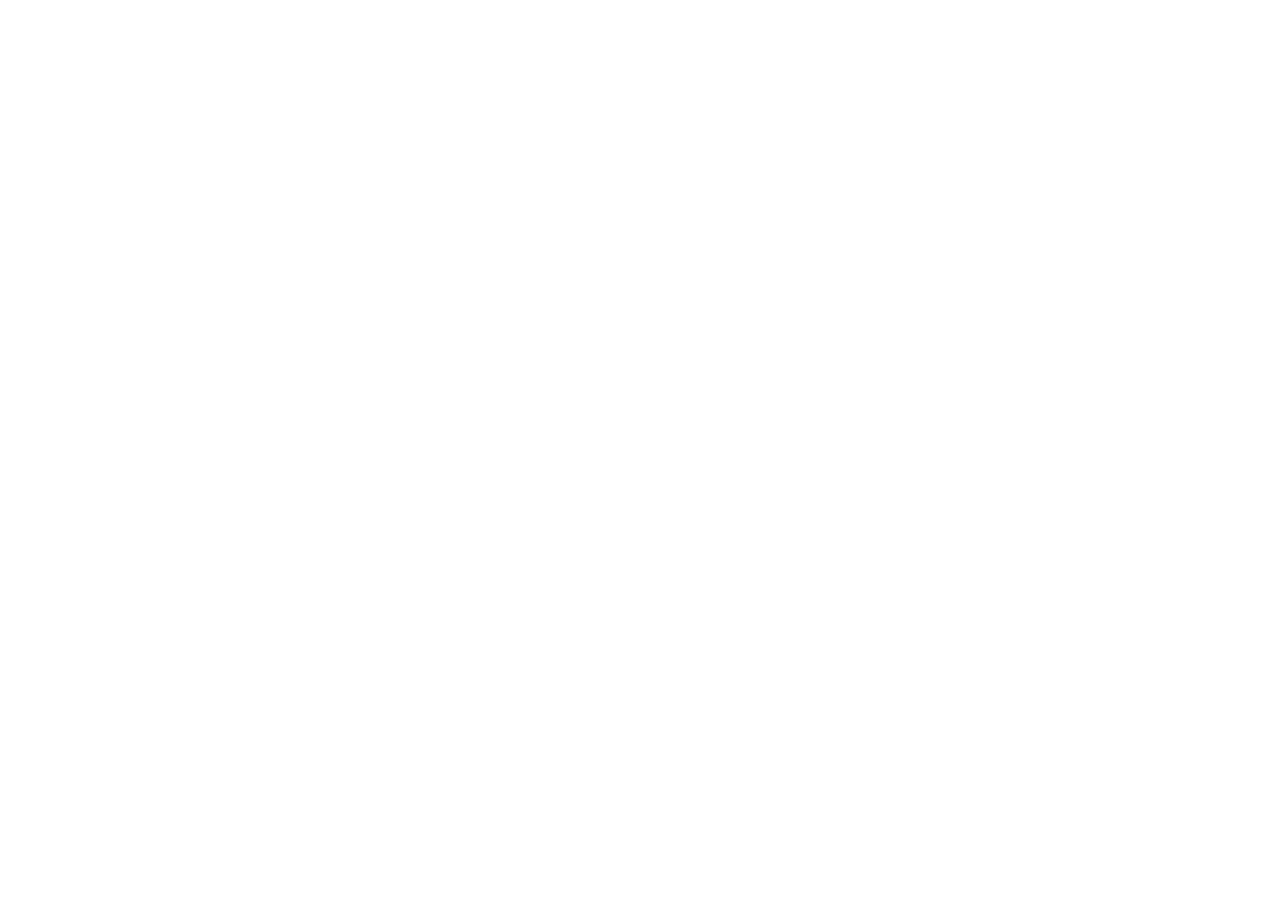
==== index.html @ 403a1d89 "setup html for quiz app" ====
<!DOCTYPE html>
<html lang="en">
<head>
    <meta charset="UTF-8">
    <meta name="viewport" content="width=device-width, initial-scale=1.0">
    <title>Mini Quiz App</title>
</head>
<body>
    
</body>
</html>
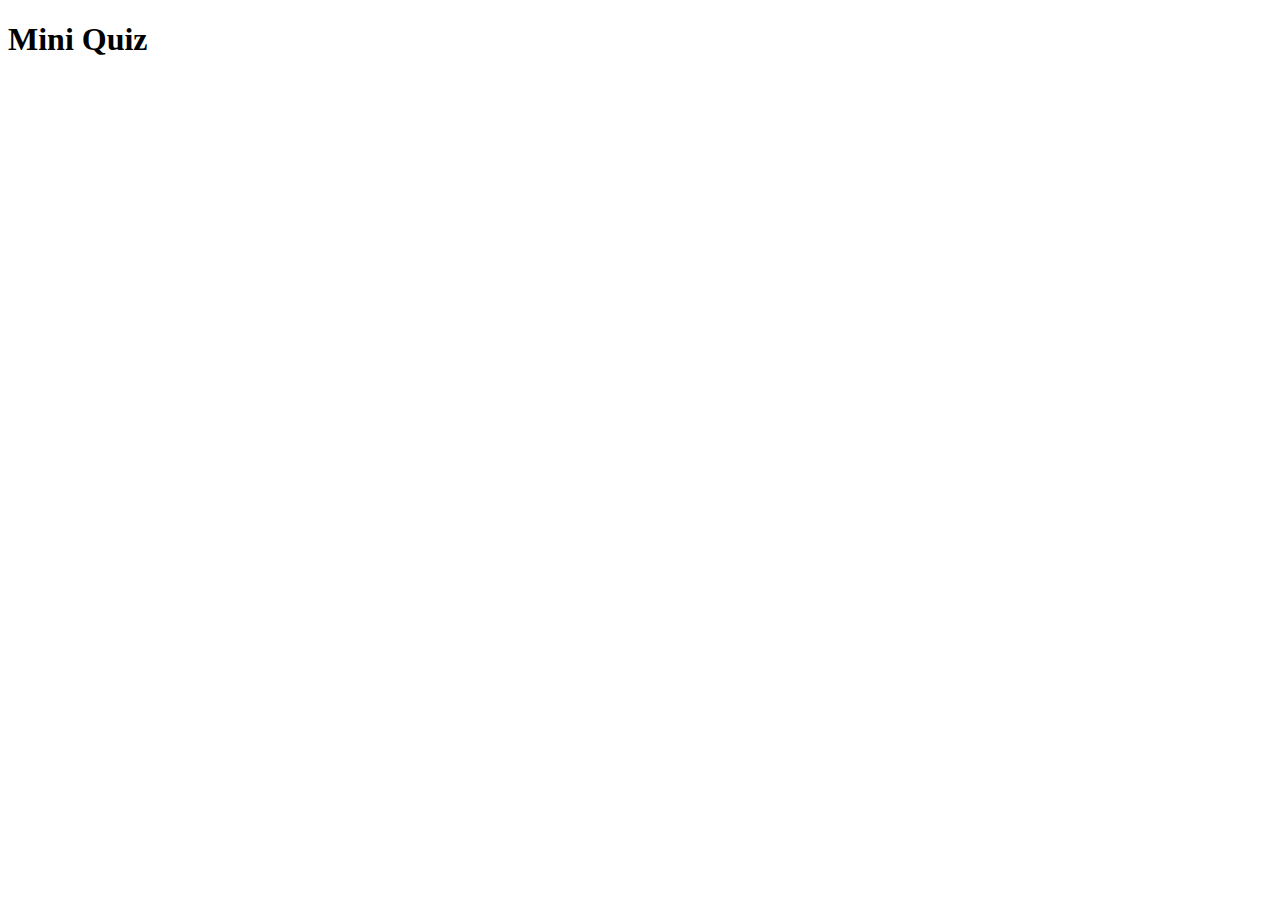
==== commit 2a86714d: "added an h1 mini quiz to index.html" ====
--- a/index.html
+++ b/index.html
@@ -4,8 +4,13 @@
     <meta charset="UTF-8">
     <meta name="viewport" content="width=device-width, initial-scale=1.0">
     <title>Mini Quiz App</title>
+    <link rel="stylesheet" href="app.css" />
 </head>
 <body>
-    
+    <div class="mainDiv">
+        <div id="home" class="flex-center flex-column">
+            <h1>Mini Quiz</h1>
+        </div>
+    </div>
 </body>
 </html>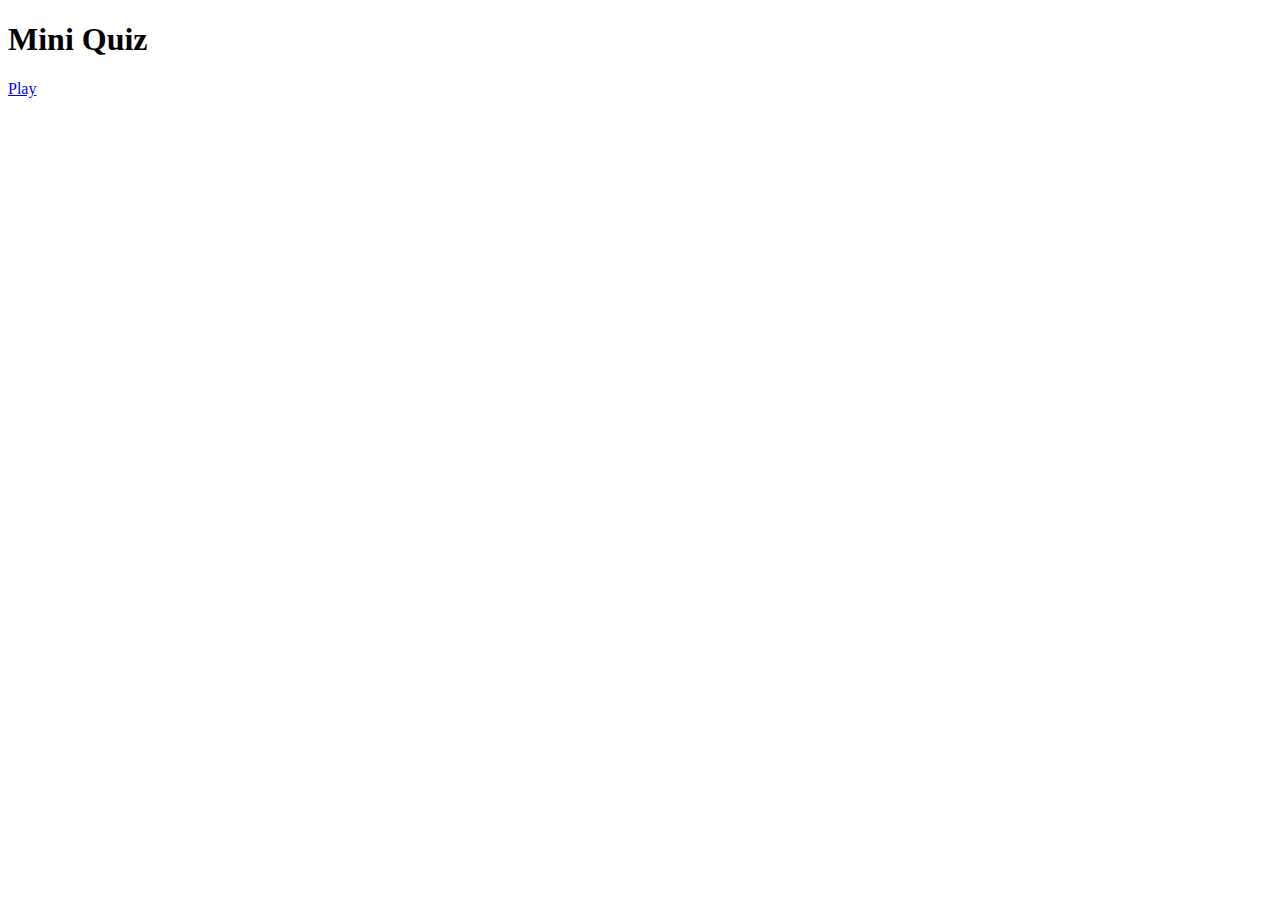
==== commit 4ddb733c: "added a new file game.html" ====
--- a/index.html
+++ b/index.html
@@ -10,6 +10,7 @@
     <div class="mainDiv">
         <div id="home" class="flex-center flex-column">
             <h1>Mini Quiz</h1>
+            <a class="button" href="game.html">Play</a>
         </div>
     </div>
 </body>
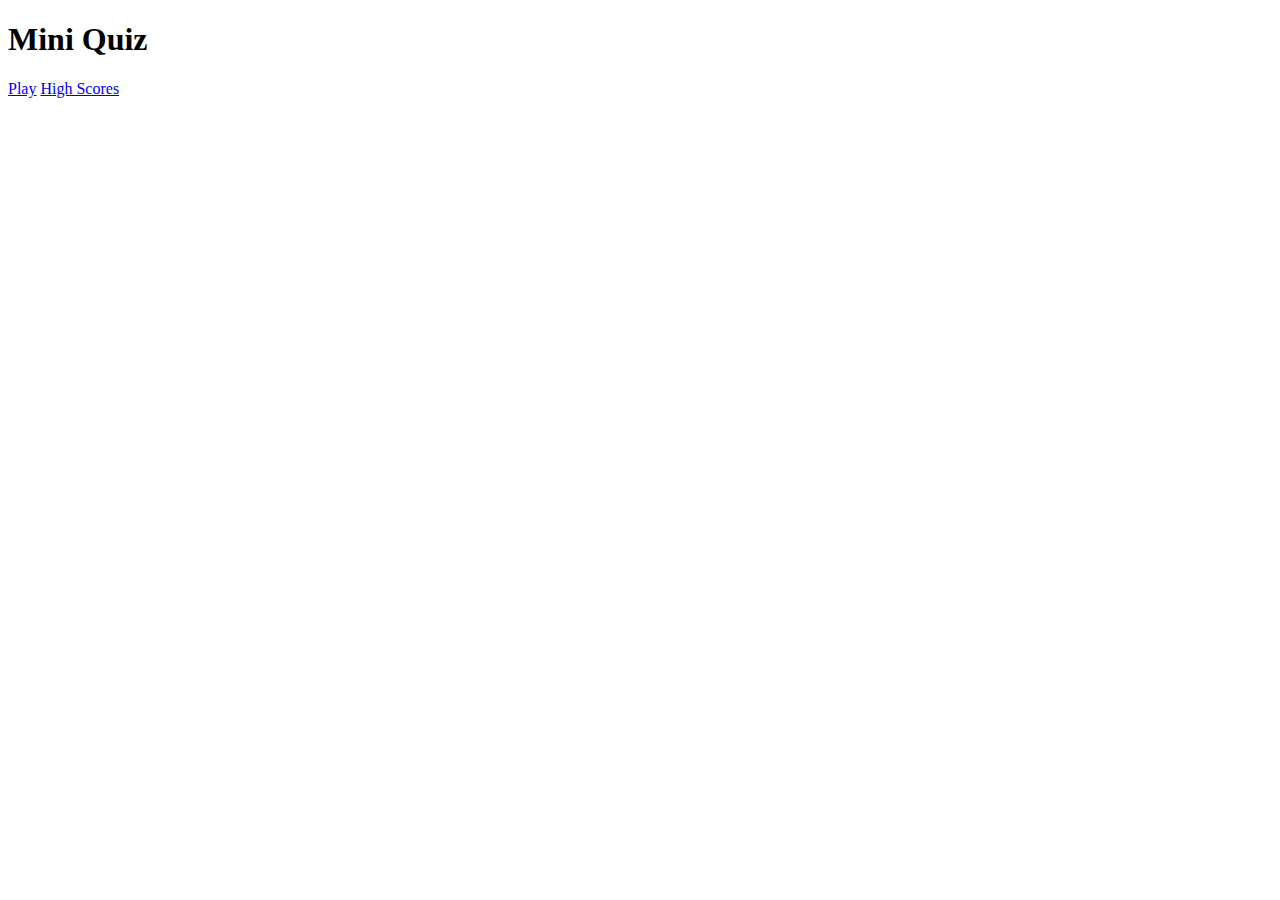
==== commit 2c49a604: "added a new file leaderboards.html" ====
--- a/index.html
+++ b/index.html
@@ -11,6 +11,7 @@
         <div id="home" class="flex-center flex-column">
             <h1>Mini Quiz</h1>
             <a class="button" href="game.html">Play</a>
+            <a class="button" href="leaderboards.html">High Scores</a>
         </div>
     </div>
 </body>
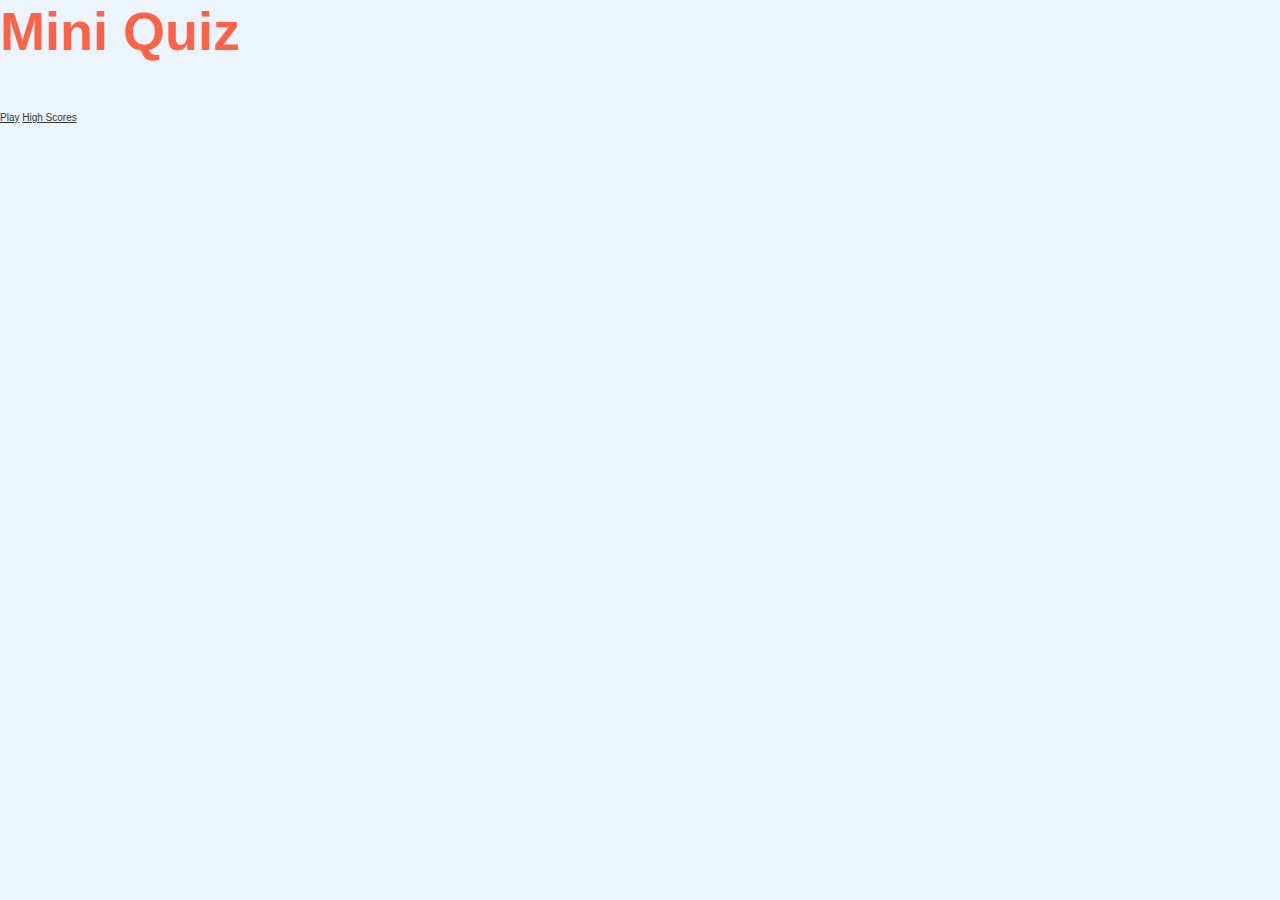
==== commit 8b31c7de: "corrected the stylesheet file path css/app.css" ====
--- a/index.html
+++ b/index.html
@@ -4,7 +4,7 @@
     <meta charset="UTF-8">
     <meta name="viewport" content="width=device-width, initial-scale=1.0">
     <title>Mini Quiz App</title>
-    <link rel="stylesheet" href="app.css" />
+    <link rel="stylesheet" href="css/app.css" />
 </head>
 <body>
     <div class="mainDiv">
--- a/css/app.css
+++ b/css/app.css
@@ -0,0 +1,25 @@
+:root {
+  background-color: #ecf5ff;
+  font-size: 62.5%;
+}
+
+* {
+  box-sizing: border-box;
+  font-family: Arial, Helvetica, sans-serif;
+  margin: 0;
+  padding: 0;
+  color: #333;
+}
+
+h1,
+h2,
+h3,
+h4 {
+  margin-bottom: 1rem;
+}
+
+h1 {
+  font-size: 5.4rem;
+  color: #FF6347;
+  margin-bottom: 5rem;
+}